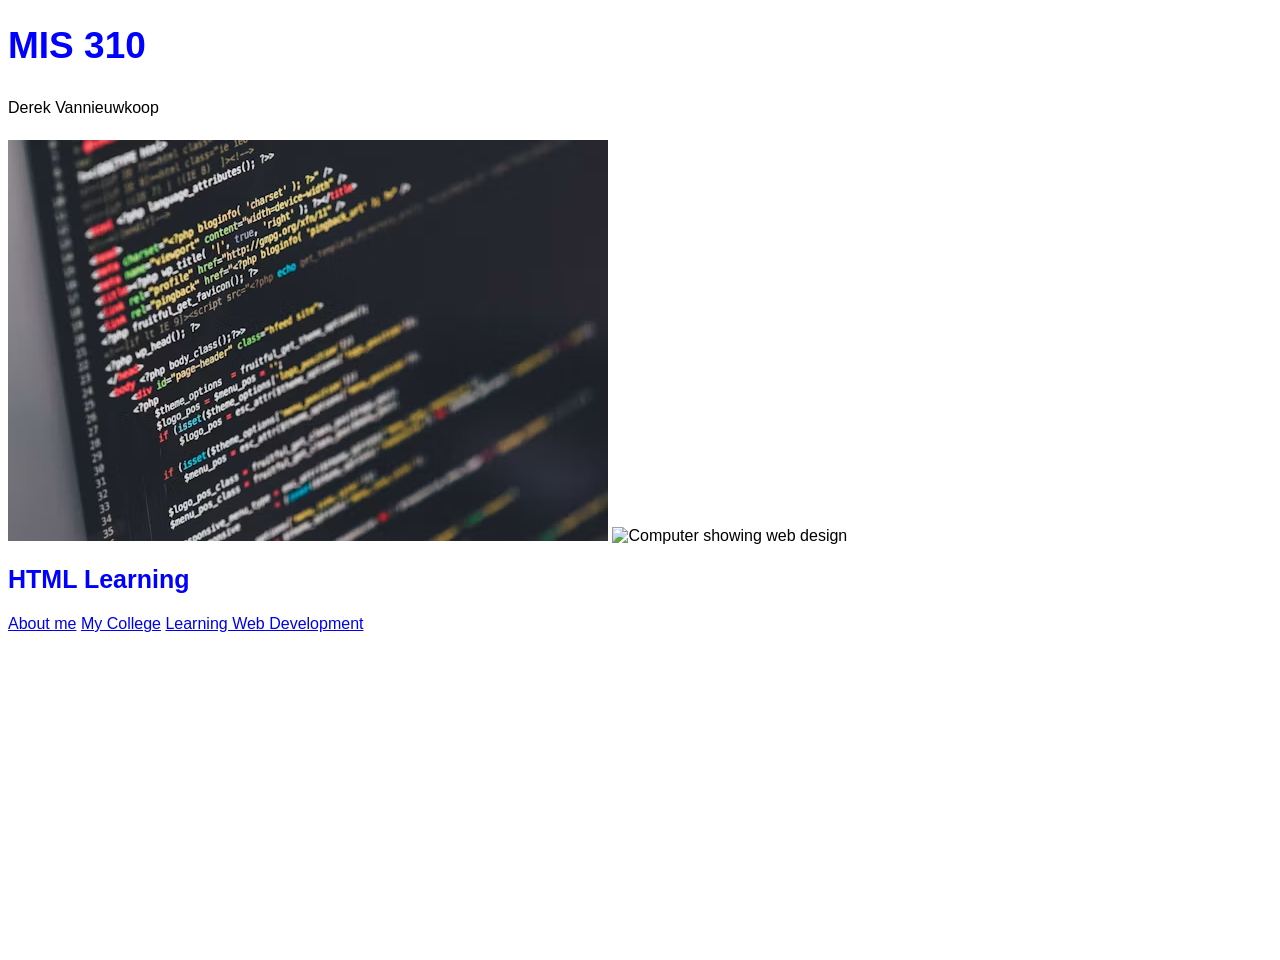
==== index.html @ a8640665 "Change image extensions in index.html Updated image file extensions from .jpg to .png." ====
<!DOCTYPE html>
<html lang="en">
<head>
<title>MIS 310</title>
<link rel="stylesheet" href="styles.css">
</head>
<body>
    <h1>MIS 310</h1>
    <p>Derek Vannieuwkoop</p>
    <img src="images/html-code.png" alt="Basic foundation for a website">
<img src= "images/web-design.png" alt="Computer showing web design">
    <H2>HTML Learning </H2>
    <a href="about.html">About me</a>
    <a href="https://uncw.edu">My College</a> 
    <a href= "https://youtu.be/GxmfcnU3feo?si=qAPGGTETsvnQT0QW">
        Learning Web Development
        </a>
        <br>
    <iframe 
    width="560"
     height="315"
      src="https://www.youtube.com/embed/ok-plXXHlWw?si=DJzEQnQaLxf8T75H" 
      title="YouTube video player" 
      frameborder="0" 
      allow="accelerometer; autoplay; clipboard-write; encrypted-media; gyroscope; picture-in-picture; web-share"
       referrerpolicy="strict-origin-when-cross-origin" 
       allowfullscreen>
    </iframe>
</body>
    </html>
---- styles.css ----
body { 
  background-color: white;
color: black;
font-family: "Trebuchet MS", Arial;
font-size: 16px;
}
header {
background-color:black;
padding: 20px;
}
h1 {
color:blue;
font-size: 37px;
font-weight: "bold";
}
nav {
    background-color: black;
    padding: 11px;
}
h2 {
  color: blue;
  font-size: 25px;
}
p {
 line-height: 2;
}
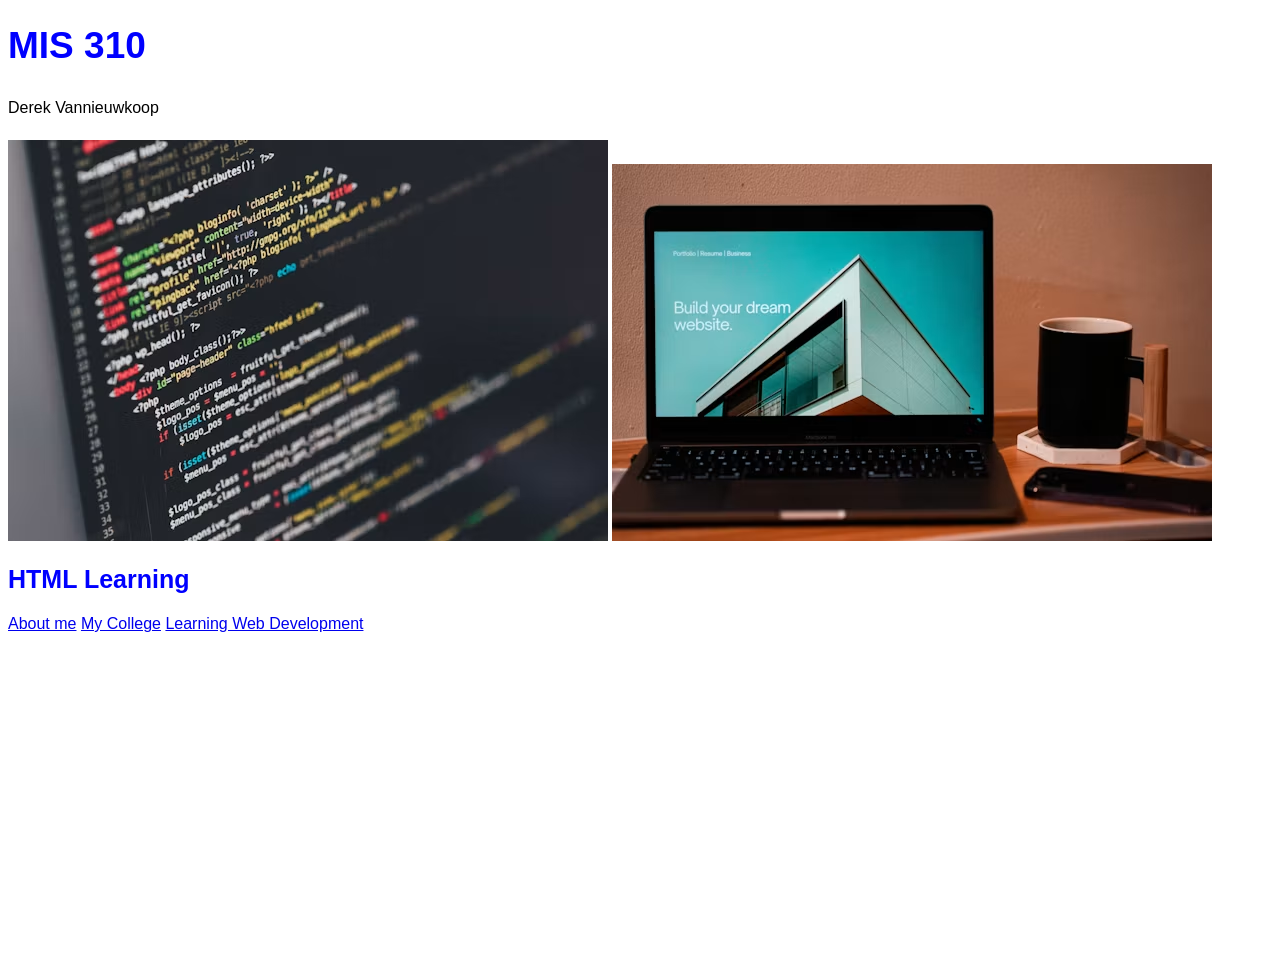
==== commit 3473d5a8: "Fix image source and formatting in index.html Updated image source for web design and fixed formatti" ====
--- a/index.html
+++ b/index.html
@@ -8,7 +8,7 @@
     <h1>MIS 310</h1>
     <p>Derek Vannieuwkoop</p>
     <img src="images/html-code.png" alt="Basic foundation for a website">
-<img src= "images/web-design.png" alt="Computer showing web design">
+<img src= "images/Web-Design.png" alt="Computer showing web design">
     <H2>HTML Learning </H2>
     <a href="about.html">About me</a>
     <a href="https://uncw.edu">My College</a> 
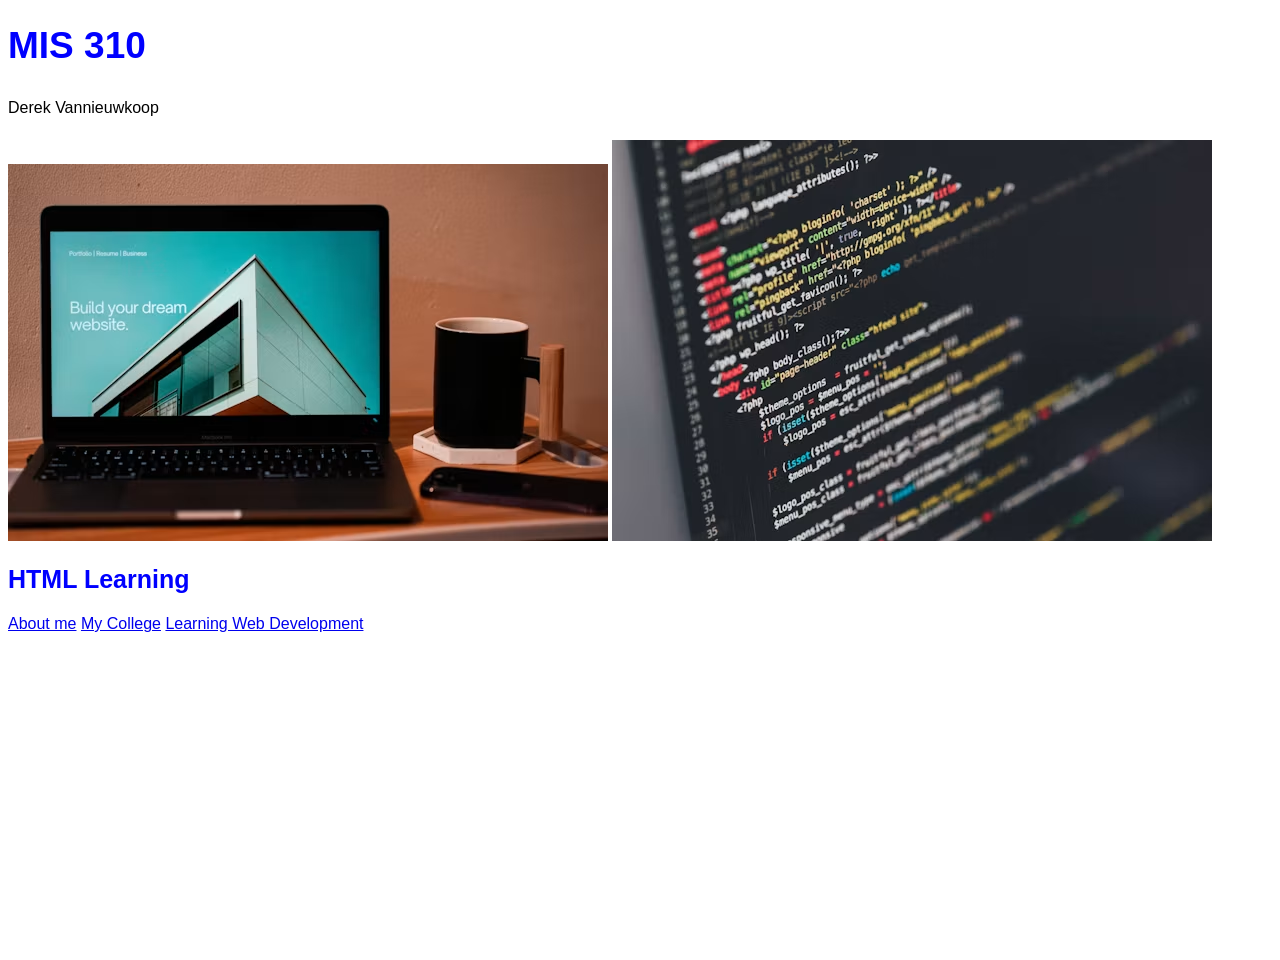
==== commit 8618aec3: "Update code for image references and changed image" ====
--- a/index.html
+++ b/index.html
@@ -7,8 +7,8 @@
 <body>
     <h1>MIS 310</h1>
     <p>Derek Vannieuwkoop</p>
+<img src= "images/web-design.png" alt="Computer showing web design">
     <img src="images/html-code.png" alt="Basic foundation for a website">
-<img src= "images/Web-Design.png" alt="Computer showing web design">
     <H2>HTML Learning </H2>
     <a href="about.html">About me</a>
     <a href="https://uncw.edu">My College</a> 
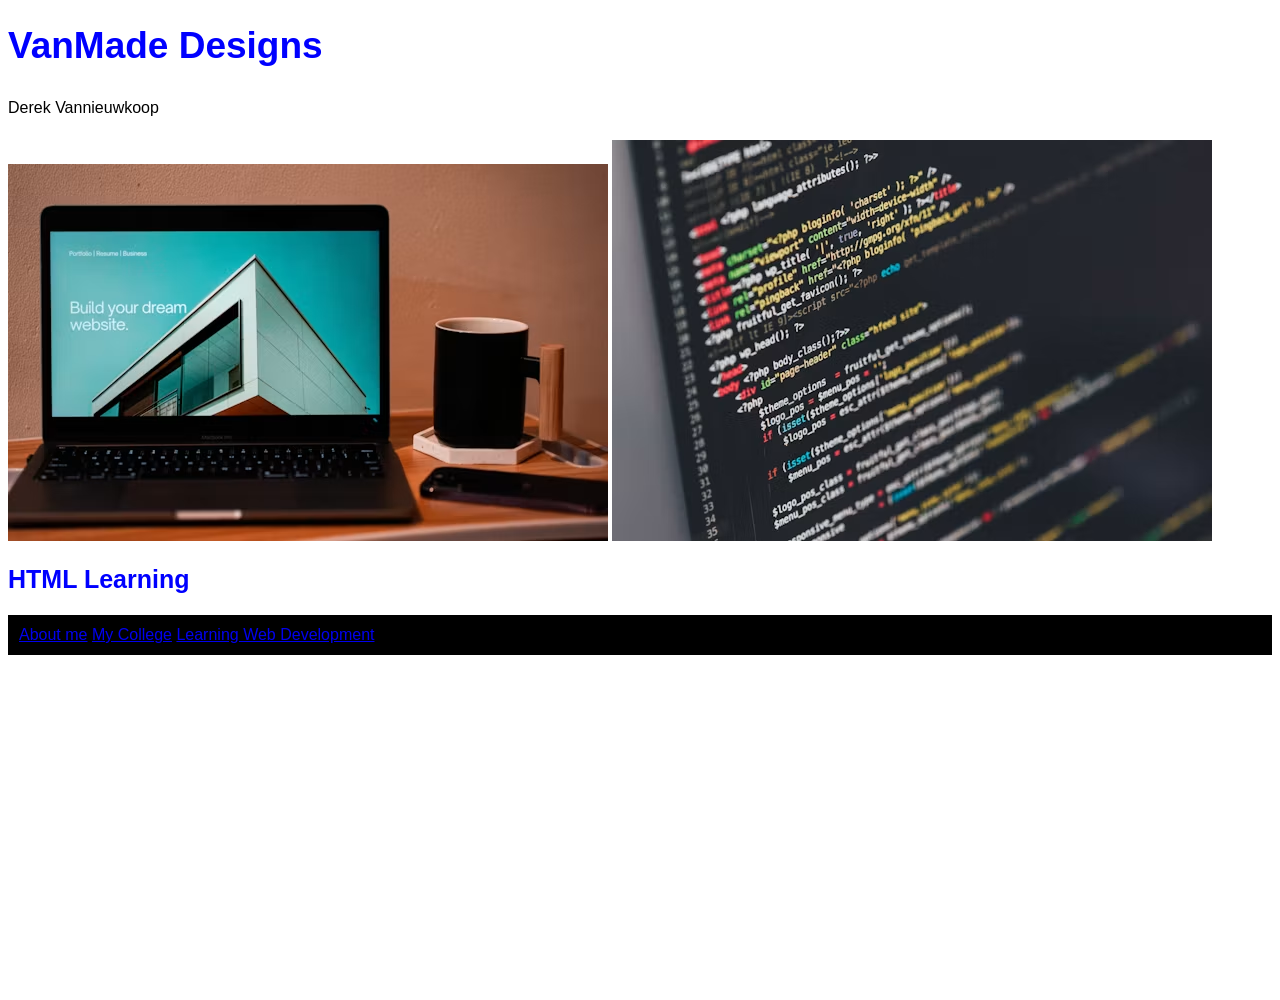
==== commit 8bd21e4b: "Navigationbarj" ====
--- a/index.html
+++ b/index.html
@@ -5,16 +5,18 @@
 <link rel="stylesheet" href="styles.css">
 </head>
 <body>
-    <h1>MIS 310</h1>
+    <h1>VanMade Designs</h1>
     <p>Derek Vannieuwkoop</p>
 <img src= "images/web-design.png" alt="Computer showing web design">
     <img src="images/html-code.png" alt="Basic foundation for a website">
     <H2>HTML Learning </H2>
+    <nav class= "navigationbar">
     <a href="about.html">About me</a>
     <a href="https://uncw.edu">My College</a> 
     <a href= "https://youtu.be/GxmfcnU3feo?si=qAPGGTETsvnQT0QW">
         Learning Web Development
         </a>
+    </nav>
         <br>
     <iframe 
     width="560"
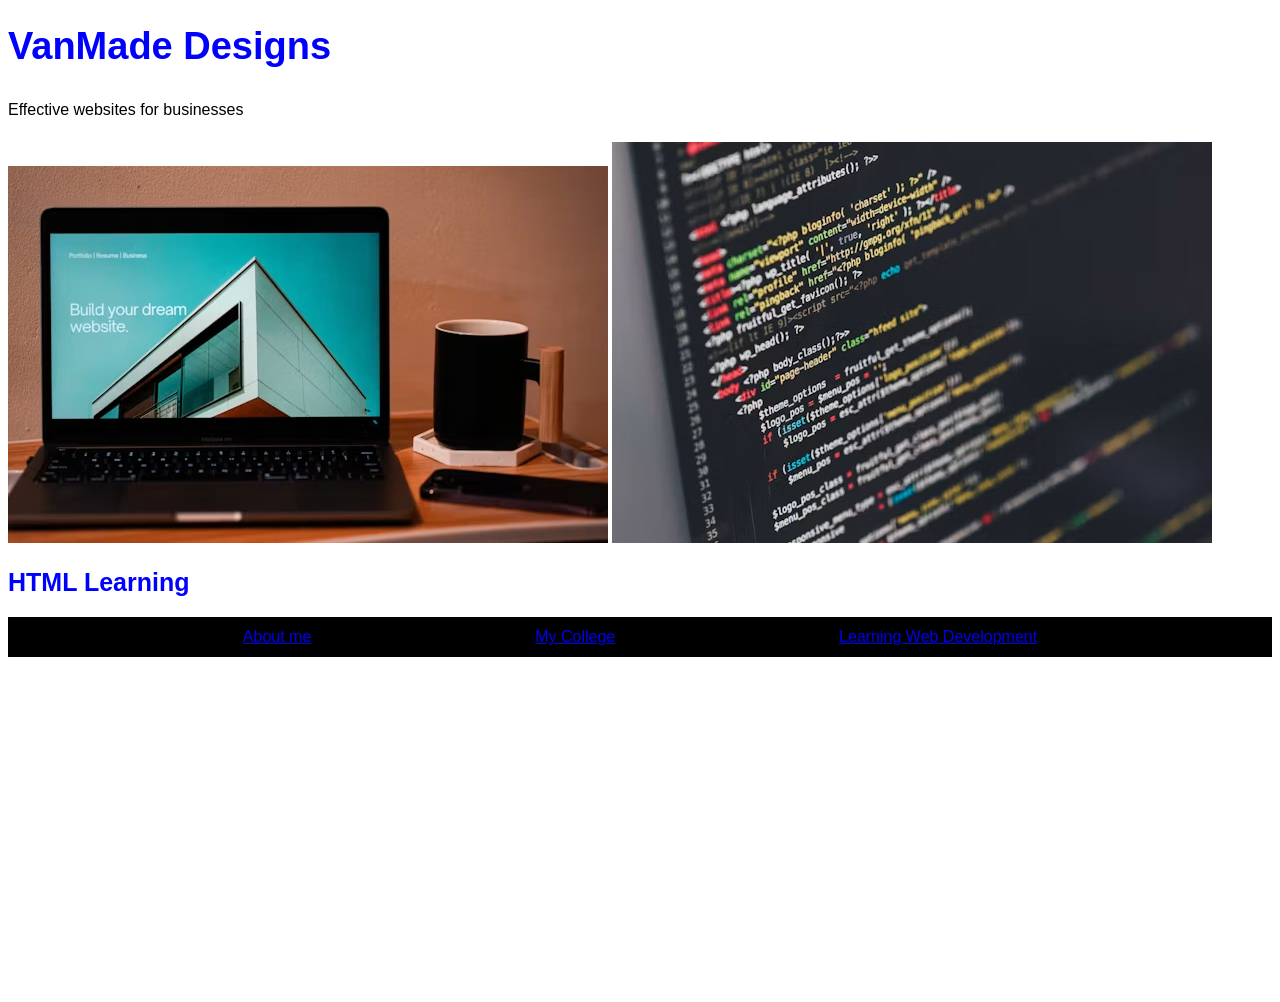
==== commit d49d80b7: "h1 change" ====
--- a/index.html
+++ b/index.html
@@ -6,7 +6,7 @@
 </head>
 <body>
     <h1>VanMade Designs</h1>
-    <p>Derek Vannieuwkoop</p>
+    <p>Effective websites for businesses</p>
 <img src= "images/web-design.png" alt="Computer showing web design">
     <img src="images/html-code.png" alt="Basic foundation for a website">
     <H2>HTML Learning </H2>
--- a/styles.css
+++ b/styles.css
@@ -10,7 +10,7 @@
 }
 h1 {
 color:blue;
-font-size: 37px;
+font-size: 38px;
 font-weight: "bold";
 }
 nav {
@@ -23,4 +23,14 @@
 }
 p {
  line-height: 2;
+}
+@media (max-width: 700px) {
+  .navigationbar
+  flex-direction: column;
+  gap: 12px;
+}
+.navigationbar {
+  display: flex;
+  flex-wrap: wrap;
+  justify-content:space-evenly;
 }
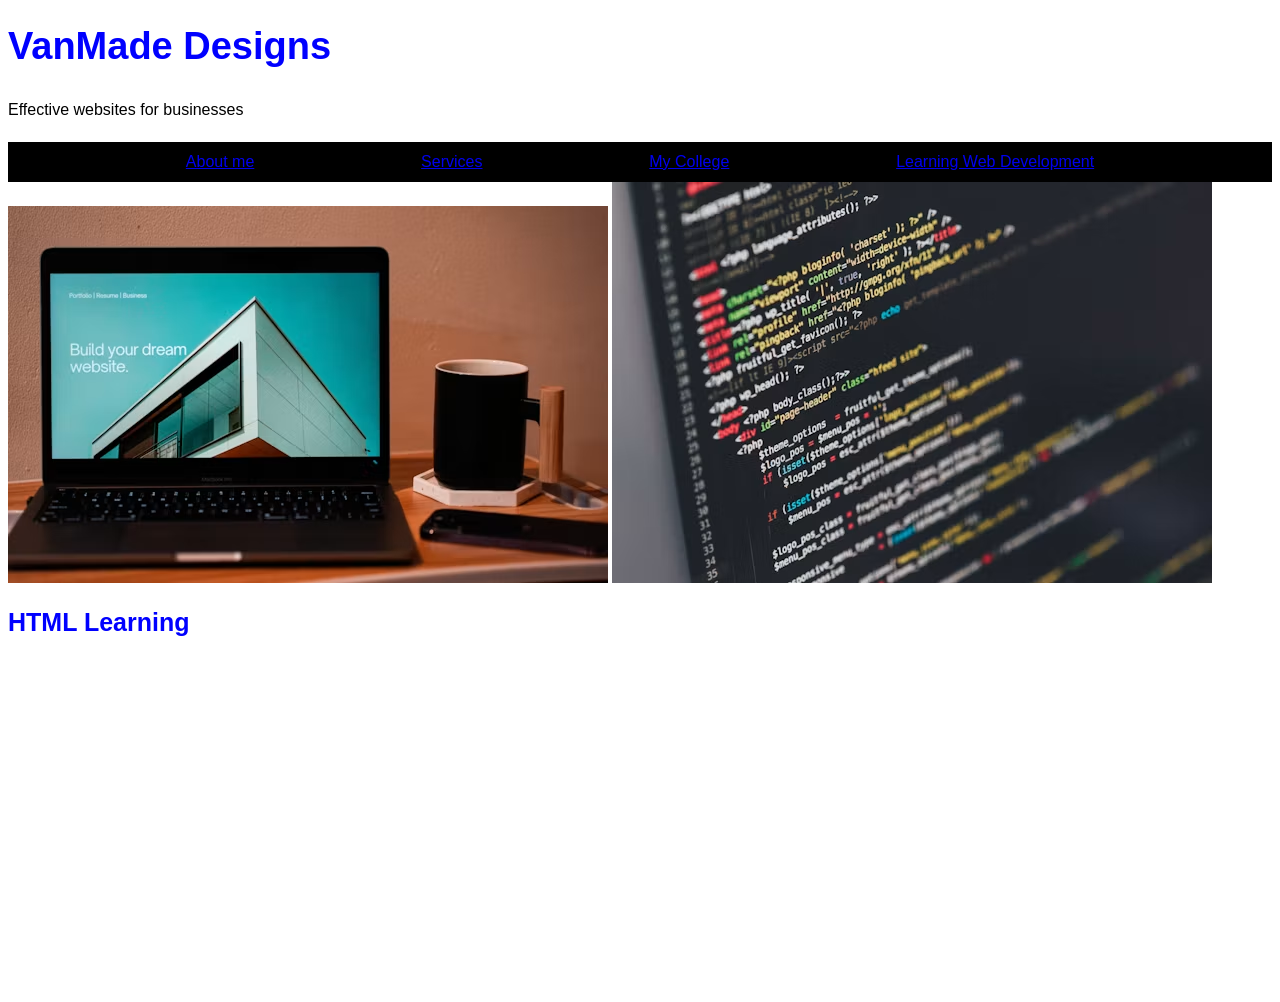
==== commit 2bdd41aa: "Navgationbar" ====
--- a/index.html
+++ b/index.html
@@ -7,16 +7,17 @@
 <body>
     <h1>VanMade Designs</h1>
     <p>Effective websites for businesses</p>
-<img src= "images/web-design.png" alt="Computer showing web design">
-    <img src="images/html-code.png" alt="Basic foundation for a website">
-    <H2>HTML Learning </H2>
     <nav class= "navigationbar">
     <a href="about.html">About me</a>
+    <a href="services.html">Services</a>
     <a href="https://uncw.edu">My College</a> 
     <a href= "https://youtu.be/GxmfcnU3feo?si=qAPGGTETsvnQT0QW">
         Learning Web Development
         </a>
     </nav>
+<img src= "images/web-design.png" alt="Computer showing web design">
+    <img src="images/html-code.png" alt="Basic foundation for a website">
+    <H2>HTML Learning </H2>
         <br>
     <iframe 
     width="560"
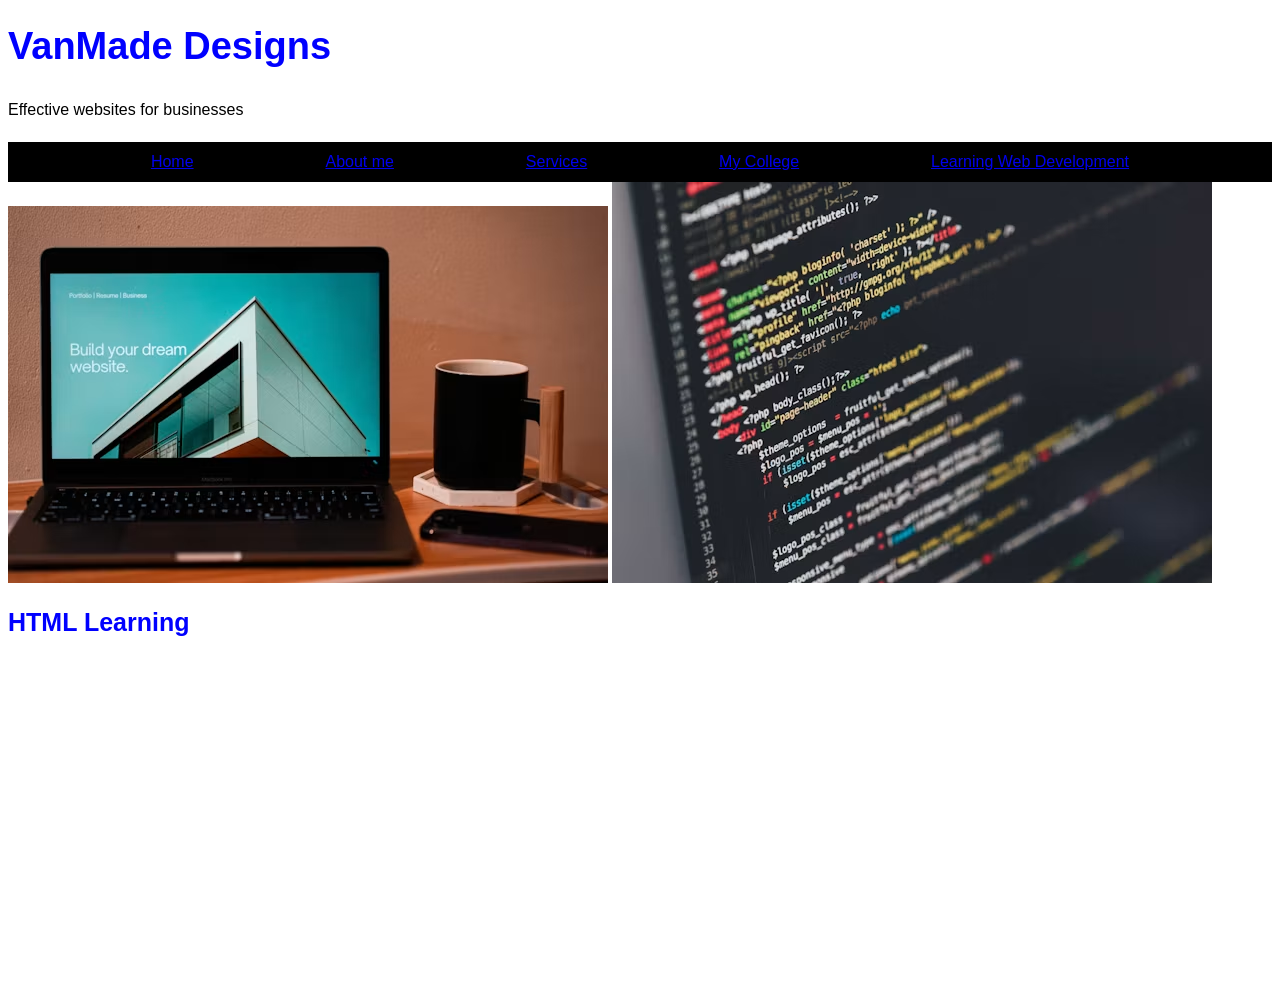
==== commit e94eec81: "Home navbar" ====
--- a/index.html
+++ b/index.html
@@ -8,6 +8,7 @@
     <h1>VanMade Designs</h1>
     <p>Effective websites for businesses</p>
     <nav class= "navigationbar">
+    <a href="index.html">Home</a>
     <a href="about.html">About me</a>
     <a href="services.html">Services</a>
     <a href="https://uncw.edu">My College</a> 
--- a/styles.css
+++ b/styles.css
@@ -33,4 +33,20 @@
   display: flex;
   flex-wrap: wrap;
   justify-content:space-evenly;
+}
+.services-grid {
+display: grid;
+grid-template-columns: repeat(3, 1fr);
+gap: 21px;
+}
+@media (max-width: 700px) {
+  .services-grid {
+    grid-template-columns: 1fr;
+  }
+}
+.services-grid > div {
+border: 1px  #f2f2f2;
+background:  #f2f2f2;
+padding: 10px;
+border-radius: 8px;
 }
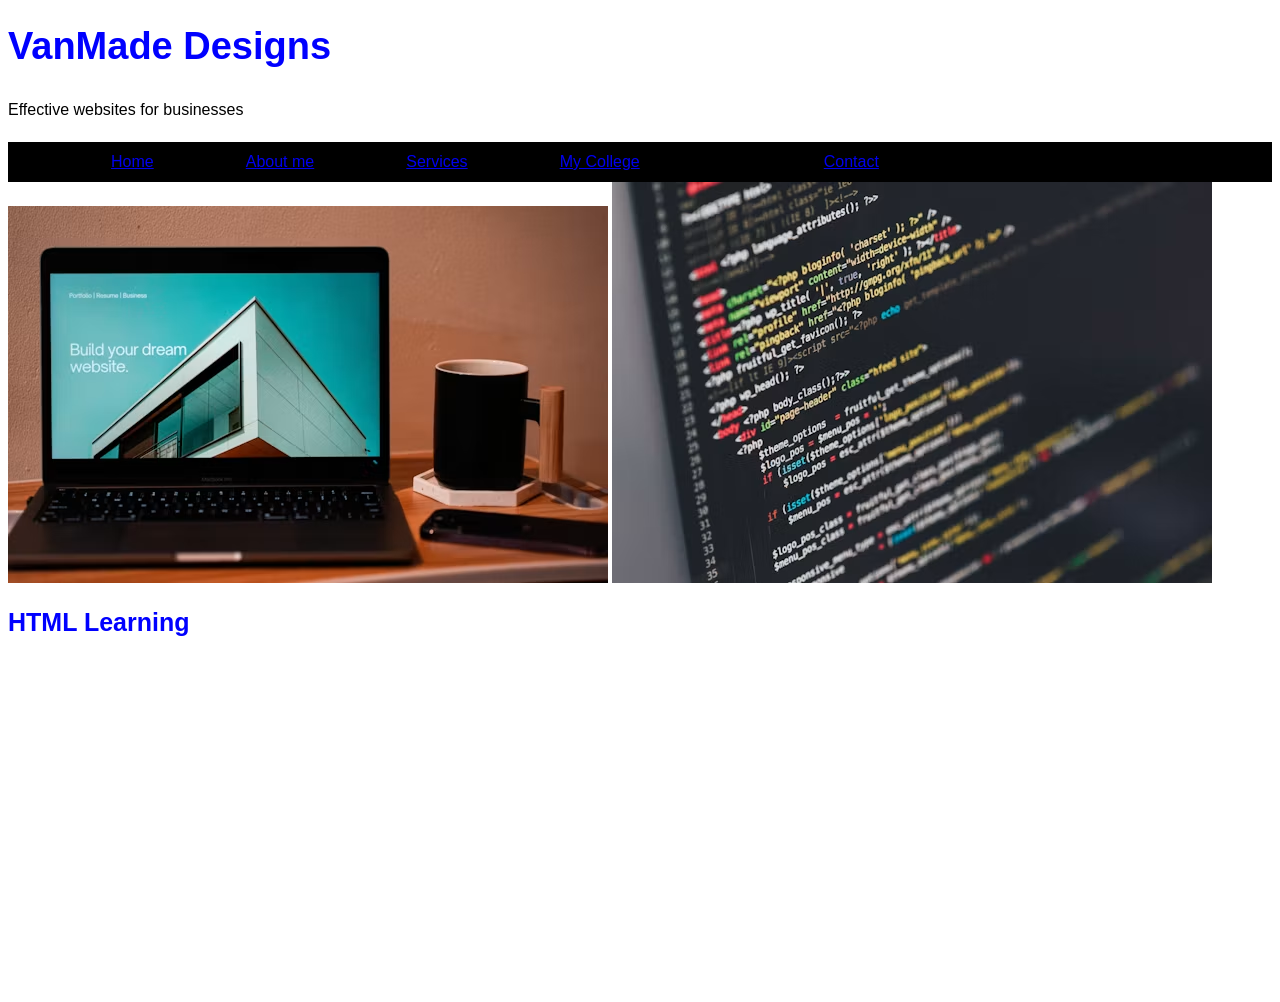
==== commit 4e7841b2: "Contactadded" ====
--- a/index.html
+++ b/index.html
@@ -13,6 +13,7 @@
     <a href="services.html">Services</a>
     <a href="https://uncw.edu">My College</a> 
     <a href= "https://youtu.be/GxmfcnU3feo?si=qAPGGTETsvnQT0QW">
+    <a href= "contact.html">Contact</a>
         Learning Web Development
         </a>
     </nav>
--- a/styles.css
+++ b/styles.css
@@ -49,4 +49,25 @@
 background:  #f2f2f2;
 padding: 10px;
 border-radius: 8px;
+}
+form {
+max-width: 550px;
+}
+form label {
+  display:block;
+  margin-top: 15px;
+}
+form-input, form-select, form-textarea {
+width: 100%
+padding: 12px;
+margin-top: 5px;
+box-sizing: border-box;
+}
+form-button {
+background-color: blue;
+color: white;
+padding: 10px 20px;
+border: none;
+margin-top: 15px;
+cursor: pointer;
 }
